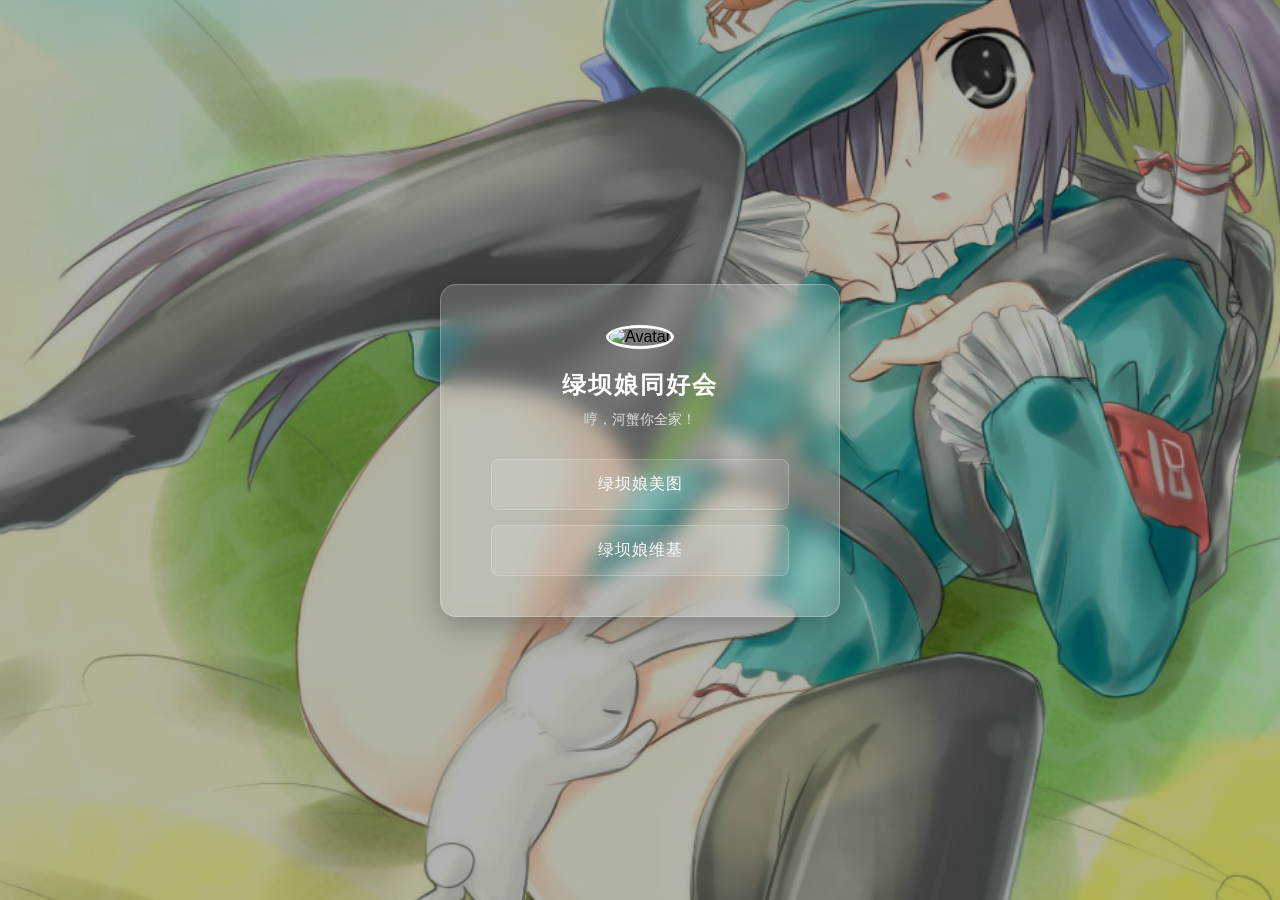
==== index.html @ 5021cb10 "111" ====
<!DOCTYPE html>
<html lang="zh-CN">
<head>
    <meta charset="UTF-8">
    <meta name="viewport" content="width=device-width, initial-scale=1.0">
    <title>我的个人主页</title>
    <style>
        /* 清除默认样式，确保全屏填充 */
        * {
            margin: 0;
            padding: 0;
            box-sizing: border-box;
        }

        body, html {
            height: 100%;
            font-family: 'PingFang SC', 'Microsoft YaHei', sans-serif;
            overflow: hidden; /* 防止出现滚动条 */
        }

		/* 背景图容器 */
		.background-container {
			position: fixed;
			top: 0;
			left: 0;
			width: 100%;
			height: 100%;
			background-image:url('./images/background.jpg'); 
			background-size: cover;       
			background-position: center;   
			background-repeat: no-repeat;  
			z-index: -1;                  
		}

        /* 遮罩层，让背景图暗一点，突显前方文字 */
        .overlay {
            position: fixed;
            top: 0;
            left: 0;
            width: 100%;
            height: 100%;
            background: rgba(0, 0, 0, 0.3); /* 30% 黑色透明度 */
            z-index: 0;
        }

        /* 前端内容居中容器 */
        .content-wrapper {
            position: relative;
            z-index: 1;
            height: 100%;
            display: flex;
            justify-content: center; /* 水平居中 */
            align-items: center;     /* 垂直居中 */
            padding: 20px;
        }

        /* 个人主页卡片 */
        .profile-card {
            background: rgba(255, 255, 255, 0.15); /* 毛玻璃半透明底色 */
            backdrop-filter: blur(10px);           /* 毛玻璃模糊效果 */
            -webkit-backdrop-filter: blur(10px);
            border: 1px solid rgba(255, 255, 255, 0.25);
            padding: 40px 50px;
            border-radius: 16px;
            width: 100%;
            max-width: 400px;                      /* 限制最大宽度 */
            text-align: center;
            box-shadow: 0 8px 32px 0 rgba(0, 0, 0, 0.3);
        }

        /* 头像（可选） */
        .avatar {
            width: 90px;
            height: 90px;
            border-radius: 50%;
            margin-bottom: 20px;
            border: 3px solid #fff;
            object-fit: cover;
        }

        /* 主标题 */
        .profile-card h1 {
            color: #ffffff;
            font-size: 24px;
            margin-bottom: 10px;
            letter-spacing: 2px;
        }

        /* 副标题/简介 */
        .profile-card p {
            color: #e0e0e0;
            font-size: 14px;
            margin-bottom: 30px;
        }

        /* 竖向列表容器 */
        .link-list {
            display: flex;
            flex-direction: column; /* 竖向排列 */
            gap: 15px;              /* 列表项之间的间距 */
        }

        /* 竖向列表中的每一项（按钮样式） */
        .link-item {
            display: block;
            padding: 14px;
            color: #ffffff;
            text-decoration: none;  /* 去掉下划线 */
            background: rgba(255, 255, 255, 0.1);
            border: 1px solid rgba(255, 255, 255, 0.2);
            border-radius: 8px;
            font-size: 16px;
            transition: all 0.3s ease; /* 动画过渡效果 */
            letter-spacing: 1px;
        }

        /* 鼠标悬停（Hover）效果 */
        .link-item:hover {
            background: #ffffff;
            color: #333333;
            transform: translateY(-2px); /* 微微上浮 */
            box-shadow: 0 5px 15px rgba(0,0,0,0.2);
        }
    </style>
</head>
<body>

    <div class="background-container"></div>
    <div class="overlay"></div>

    <div class="content-wrapper">
        <div class="profile-card">
            <img class="avatar" src="https://picsum.photos/100" alt="Avatar">
            
            <h1>绿坝娘同好会</h1>
            <p>哼，河蟹你全家！</p>

            <nav class="link-list">
                <a href="https://greendam.icu" target="_blank" class="link-item">绿坝娘美图</a>
                <a href="https://greendam.fandom.com/zh" target="_blank" class="link-item">绿坝娘维基</a>
            </nav>
        </div>
    </div>

</body>
</html>
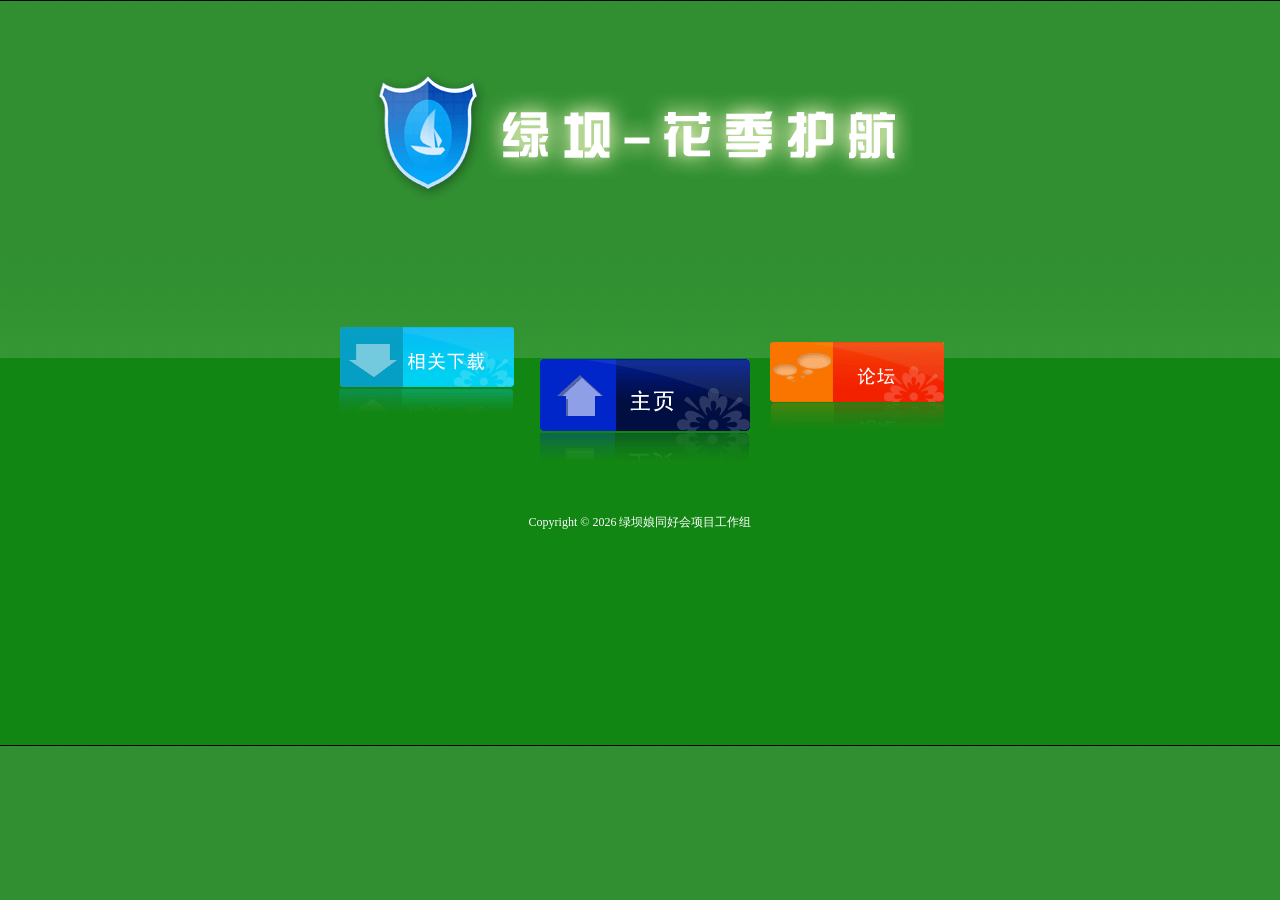
==== commit 0240374e: "绿航网，，，" ====
--- a/index.html
+++ b/index.html
@@ -1,146 +1,54 @@
-<!DOCTYPE html>
-<html lang="zh-CN">
-<head>
-    <meta charset="UTF-8">
-    <meta name="viewport" content="width=device-width, initial-scale=1.0">
-    <title>我的个人主页</title>
-    <style>
-        /* 清除默认样式，确保全屏填充 */
-        * {
-            margin: 0;
-            padding: 0;
-            box-sizing: border-box;
-        }
+<!DOCTYPE html PUBLIC "-//W3C//DTD XHTML 1.0 Transitional//EN" "http://www.w3.org/TR/xhtml1/DTD/xhtml1-transitional.dtd">
+<html xmlns="http://www.w3.org/1999/xhtml" style="--wm-toolbar-height: 67px;"><head><meta http-equiv="Content-Type" content="text/html; charset=UTF-8">
+<link rel="stylesheet" type="text/css" href="./styles/banner-styles.css">
+<link rel="stylesheet" type="text/css" href="./styles/iconochive.css">
+<!-- End Wayback Rewrite JS Include -->
 
-        body, html {
-            height: 100%;
-            font-family: 'PingFang SC', 'Microsoft YaHei', sans-serif;
-            overflow: hidden; /* 防止出现滚动条 */
-        }
 
-		/* 背景图容器 */
-		.background-container {
-			position: fixed;
-			top: 0;
-			left: 0;
-			width: 100%;
-			height: 100%;
-			background-image:url('./images/background.jpg'); 
-			background-size: cover;       
-			background-position: center;   
-			background-repeat: no-repeat;  
-			z-index: -1;                  
-		}
-
-        /* 遮罩层，让背景图暗一点，突显前方文字 */
-        .overlay {
-            position: fixed;
-            top: 0;
-            left: 0;
-            width: 100%;
-            height: 100%;
-            background: rgba(0, 0, 0, 0.3); /* 30% 黑色透明度 */
-            z-index: 0;
-        }
-
-        /* 前端内容居中容器 */
-        .content-wrapper {
-            position: relative;
-            z-index: 1;
-            height: 100%;
-            display: flex;
-            justify-content: center; /* 水平居中 */
-            align-items: center;     /* 垂直居中 */
-            padding: 20px;
-        }
-
-        /* 个人主页卡片 */
-        .profile-card {
-            background: rgba(255, 255, 255, 0.15); /* 毛玻璃半透明底色 */
-            backdrop-filter: blur(10px);           /* 毛玻璃模糊效果 */
-            -webkit-backdrop-filter: blur(10px);
-            border: 1px solid rgba(255, 255, 255, 0.25);
-            padding: 40px 50px;
-            border-radius: 16px;
-            width: 100%;
-            max-width: 400px;                      /* 限制最大宽度 */
-            text-align: center;
-            box-shadow: 0 8px 32px 0 rgba(0, 0, 0, 0.3);
-        }
-
-        /* 头像（可选） */
-        .avatar {
-            width: 90px;
-            height: 90px;
-            border-radius: 50%;
-            margin-bottom: 20px;
-            border: 3px solid #fff;
-            object-fit: cover;
-        }
-
-        /* 主标题 */
-        .profile-card h1 {
-            color: #ffffff;
-            font-size: 24px;
-            margin-bottom: 10px;
-            letter-spacing: 2px;
-        }
-
-        /* 副标题/简介 */
-        .profile-card p {
-            color: #e0e0e0;
-            font-size: 14px;
-            margin-bottom: 30px;
-        }
-
-        /* 竖向列表容器 */
-        .link-list {
-            display: flex;
-            flex-direction: column; /* 竖向排列 */
-            gap: 15px;              /* 列表项之间的间距 */
-        }
-
-        /* 竖向列表中的每一项（按钮样式） */
-        .link-item {
-            display: block;
-            padding: 14px;
-            color: #ffffff;
-            text-decoration: none;  /* 去掉下划线 */
-            background: rgba(255, 255, 255, 0.1);
-            border: 1px solid rgba(255, 255, 255, 0.2);
-            border-radius: 8px;
-            font-size: 16px;
-            transition: all 0.3s ease; /* 动画过渡效果 */
-            letter-spacing: 1px;
-        }
-
-        /* 鼠标悬停（Hover）效果 */
-        .link-item:hover {
-            background: #ffffff;
-            color: #333333;
-            transform: translateY(-2px); /* 微微上浮 */
-            box-shadow: 0 5px 15px rgba(0,0,0,0.2);
-        }
-    </style>
+<title>绿色上网-绿航网官方网站</title>
+<meta name="keywords" content="上绿色网,健康成长，畅游无忧，过滤软件，快乐成长，黄色堵截，公益性质，花季护航,过滤软件，绿航网，绿网，软件下载">
+<meta name="description" content="绿航网是针对青少年上网问题的专业网站，免费为家长和学校提供绿色上网管理软件《绿坝-花季护航》,该软件由国家出资购买，供社会免费下载使用。网站还提供绿色上网的最新资讯和论坛，其在线客服为软件安装使用提供及时的技术服务支持。">
+<link href="./styles/lvba.css" rel="stylesheet" type="text/css">
+<!-- try {if( self.location == "http://mail.hncit.com/" ) {
+top.location.href = "http://mail.hncit.com/webmail";
+}
+else if( self.location == "http://mail.lssw365.net/" ) {
+top.location.href = "http://mail.lssw365.net/webmail";
+} -->
+<!-- 
+<script>
+try {if( self.location == "https://web.archive.org/web/20120614145024/http://home.lssw365.net/" ) {
+top.location.href = "https://web.archive.org/web/20120614145024/http://home.lssw365.net/huhang";
+}
+else if( self.location == "https://web.archive.org/web/20120614145024/http://home.lssw365.net/" ) {
+top.location.href = "https://web.archive.org/web/20120614145024/http://home.lssw365.net/huhang";
+}
+else if( self.location == "https://web.archive.org/web/20120614145024/http://bbs.lssw365.net/" ) {
+top.location.href = "https://web.archive.org/web/20120614145024/http://bbs.lssw365.net/bbs/";
+}
+else {document.write (" ")}} catch(e) {}
+</script> 
+-->
+<link rel="shortcut icon" href="./images/favicon.ico">
 </head>
 <body>
+<div class="main">
+	<div class="main_top"><img src="./images/main_logo.gif"></div>
+	<div class="main_middle">
+		<img src="./images/main_door.gif" border="0" usemap="#Map" alt="绿色上网">
+<map name="Map" id="Map">
+	<area shape="rect" coords="10,19,185,79" href="https://greendam.icu" target="_blank">
+	<area shape="rect" coords="210,50,421,124" href="https://greendam.fandom.com/zh" target="_blank">
+	<area shape="rect" coords="438,34,614,95" href="https://tieba.baidu.com/f?ie=utf-8&kw=%E6%A0%BC%E6%9E%97%E8%BE%BE%E5%A7%86" target="_blank">
+</map>
+  </div>
+<!-- 	<div class="clink"><li><a href="../lvhang/yqlink.html" target="_blank" >友情链接</a>&nbsp;</li></div> -->
+	<div class="main_footer">Copyright © 2026 绿坝娘同好会项目工作组</div>
+	<div></div>
+</div>
 
-    <div class="background-container"></div>
-    <div class="overlay"></div>
 
-    <div class="content-wrapper">
-        <div class="profile-card">
-            <img class="avatar" src="https://picsum.photos/100" alt="Avatar">
-            
-            <h1>绿坝娘同好会</h1>
-            <p>哼，河蟹你全家！</p>
-
-            <nav class="link-list">
-                <a href="https://greendam.icu" target="_blank" class="link-item">绿坝娘美图</a>
-                <a href="https://greendam.fandom.com/zh" target="_blank" class="link-item">绿坝娘维基</a>
-            </nav>
-        </div>
-    </div>
-
-</body>
-</html>+<!--
+<script>document.write("<scr"+"ipt language=\"javascript\" src=\"http://www.53kf.com/kf.php?arg=ql1205&style=2&keyword="+escape(document.referrer)+"\"></scr"+"ipt>");</script><script language="javascript" src="https://web.archive.org/web/20120614145024js_/http://www.53kf.com/kf.php?arg=ql1205&amp;style=2&amp;keyword="></script>
+-->
+</body></html>
--- a/styles/banner-styles.css
+++ b/styles/banner-styles.css
@@ -0,0 +1,527 @@
+:root {
+  --wm-toolbar-height: 65px;
+}
+#wm-ipp-base {
+  height:65px;/* initial height just in case js code fails */
+  padding:0;
+  margin:0;
+  border:none;
+  background:none transparent;
+}
+#wm-ipp {
+  z-index: 2147483647;
+}
+#wm-ipp, #wm-ipp * {
+  font-family:Lucida Grande, Helvetica, Arial, sans-serif;
+  font-size:12px;
+  line-height:1.2;
+  letter-spacing:0;
+  width:auto;
+  height:auto;
+  max-width:none;
+  max-height:none;
+  min-width:0 !important;
+  min-height:0;
+  outline:none;
+  float:none;
+  text-align:left;
+  border:none;
+  color: #000;
+  text-indent: 0;
+  position: initial;
+  background: none;
+}
+#wm-ipp div, #wm-ipp canvas {
+  display: block;
+}
+#wm-ipp div, #wm-ipp tr, #wm-ipp td, #wm-ipp a, #wm-ipp form {
+  padding:0;
+  margin:0;
+  border:none;
+  border-radius:0;
+  background-color:transparent;
+  background-image:none;
+  /*z-index:2147483640;*/
+  height:auto;
+}
+#wm-ipp table {
+  border:none;
+  border-collapse:collapse;
+  margin:0;
+  padding:0;
+  width:auto;
+  font-size:inherit;
+}
+#wm-ipp form input {
+  padding:1px !important;
+  height:auto;
+  display:inline;
+  margin:0;
+  color: #000;
+  background: none #fff;
+  border: 1px solid #666;
+}
+#wm-ipp form input[type=submit] {
+  padding:0 8px !important;
+  margin:1px 0 1px 5px !important;
+  width:auto !important;
+  border: 1px solid #000 !important;
+  background: #fff !important;
+  color: #000 !important;
+}
+#wm-ipp form input[type=submit]:hover {
+  background: #eee !important;
+  cursor: pointer !important;
+}
+#wm-ipp form input[type=submit]:active {
+  transform: translateY(1px);
+}
+#wm-ipp a {
+  display: inline;
+}    
+#wm-ipp a:hover{
+  text-decoration:underline;
+}
+#wm-ipp a.wm-btn:hover {
+  text-decoration:none;
+  color:#ff0 !important;
+}
+#wm-ipp a.wm-btn:hover span {
+  color:#ff0 !important;
+}
+#wm-ipp #wm-ipp-inside {
+  margin: 0 6px;
+  border:5px solid #000;
+  border-top:none;
+  background-color:rgba(255,255,255,0.9);
+  -moz-box-shadow:1px 1px 4px #333;
+  -webkit-box-shadow:1px 1px 4px #333;
+  box-shadow:1px 1px 4px #333;
+  border-radius:0 0 8px 8px;
+}
+/* selectors are intentionally verbose to ensure priority */
+#wm-ipp #wm-logo {
+  padding:0 10px;
+  vertical-align:middle;
+  min-width:100px;
+  flex: 0 0 100px;
+}
+#wm-ipp .c {
+  padding-left: 4px;
+}
+#wm-ipp .c .u {
+    margin-top: 4px !important;
+}
+#wm-ipp .n {
+  padding:0 0 0 5px !important;
+  vertical-align: bottom;
+}
+#wm-ipp .n a {
+  text-decoration:none;
+  color:#33f;
+  font-weight:bold;
+}
+#wm-ipp .n .b {
+  padding:0 6px 0 0 !important;
+  text-align:right !important;
+  overflow:visible;
+  white-space:nowrap;
+  color:#99a;
+  vertical-align:middle;
+}
+#wm-ipp .n .y .b {
+  padding:0 6px 2px 0 !important;
+}
+#wm-ipp .n .c {
+  background:#000;
+  color:#ff0;
+  font-weight:bold;
+  padding:0 !important;
+  text-align:center;
+}
+#wm-ipp .n .d span.ta {
+  display:inline-block;
+  width: 0;
+  height: 0;
+  border-color: transparent #99a;
+  border-style: solid;
+}
+#wm-ipp .n .d .b span.ta {
+  border-width: 8px 14px 8px 0;
+}
+#wm-ipp .n .d .f span.ta {
+  border-width: 8px 0 8px 14px;
+}
+#wm-ipp .n .d a span.ta {
+  border-color: transparent #33f;
+}
+#wm-ipp .n .d a span.ta:hover {
+  border-color: transparent #77f;
+}
+#wm-ipp.hi .n td.c {
+  color:#ec008c;
+}
+#wm-ipp .n td.f {
+  padding:0 0 0 6px !important;
+  text-align:left !important;
+  overflow:visible;
+  white-space:nowrap;
+  color:#99a;
+  vertical-align:middle;
+}
+#wm-ipp .n tr.m td {
+  text-transform:uppercase;
+  white-space:nowrap;
+  padding:2px 0;
+}
+#wm-ipp .c .s {
+  padding:0 5px 0 0 !important;
+  vertical-align:bottom;
+}
+#wm-ipp #wm-nav-captures {
+  white-space: nowrap;
+}
+#wm-ipp .c .s a.t {
+  color:#33f;
+  font-weight:bold;
+  line-height: 1.8;
+}
+#wm-ipp .c .s div.r {
+  color: #666;
+  font-size:9px;
+  white-space:nowrap;
+}
+#wm-ipp .c .k {
+  padding-bottom:1px;
+}
+#wm-ipp .c .s {
+  padding:0 5px 2px 0 !important;
+}
+#wm-ipp td#displayMonthEl {
+  padding: 2px 0 !important;
+}
+#wm-ipp td#displayYearEl {
+  padding: 0 0 2px 0 !important;
+}
+
+div#wm-ipp-sparkline {
+  position:relative;/* for positioning markers */
+  white-space:nowrap;
+  background-color:#fff;
+  cursor:pointer;
+  line-height:0.9;
+}
+#sparklineImgId, #wm-sparkline-canvas {
+  position:relative;
+  z-index:9012;
+  max-width:none;
+}
+#wm-ipp-sparkline div.yt {
+  position:absolute;
+  z-index:9010 !important;
+  background-color:#ff0 !important;
+  top: 0;
+}
+#wm-ipp-sparkline div.mt {
+  position:absolute;
+  z-index:9013 !important;
+  background-color:#ec008c !important;
+  top: 0;
+}  
+#wm-ipp .r {
+    margin-left: 4px;
+}
+#wm-ipp .r a {
+  color:#33f;
+  border:none;
+  position:relative;
+  background-color:transparent;
+  background-repeat:no-repeat !important;
+  background-position:100% 100% !important;
+  text-decoration: none;
+}
+#wm-ipp #wm-capinfo {
+  /* prevents notice div background from sticking into round corners of
+     #wm-ipp-inside */
+  border-radius: 0 0 4px 4px;
+}
+#wm-ipp #wm-capinfo .c-logo {
+  display:block;
+  float:left;
+  margin-right:3px;
+  width:90px;
+  min-height:90px;
+  max-height: 290px;
+  border-radius:45px;
+  overflow:hidden;
+  background-position:50%;
+  background-size:auto 90px;
+  box-shadow: 0 0 2px 2px rgba(208,208,208,128) inset;
+}
+#wm-ipp #wm-capinfo .c-logo span {
+  display:inline-block;
+}
+#wm-ipp #wm-capinfo .c-logo img {
+  height:90px;
+  position:relative;
+  left:-50%;
+}
+#wm-ipp #wm-capinfo .wm-title {
+  font-size:130%;
+}
+#wm-ipp #wm-capinfo a.wm-selector {
+  display:inline-block;
+  color: #aaa;
+  text-decoration:none !important;
+  padding: 2px 8px;
+}
+#wm-ipp #wm-capinfo a.wm-selector.selected {
+  background-color:#666;
+}
+#wm-ipp #wm-capinfo a.wm-selector:hover {
+  color: #fff;
+}
+#wm-ipp #wm-capinfo.notice-only #wm-capinfo-collected-by,
+#wm-ipp #wm-capinfo.notice-only #wm-capinfo-timestamps {
+    display: none;
+}
+#wm-ipp #wm-capinfo #wm-capinfo-notice .wm-capinfo-content {
+    background-color:#ff0;
+    padding:5px;
+    font-size:14px;
+    text-align:center;
+}
+#wm-ipp #wm-capinfo #wm-capinfo-notice .wm-capinfo-content * {
+    font-size:14px;
+    text-align:center;
+}
+#wm-ipp #wm-expand {
+  right: 1px;
+  bottom: -1px;
+  color: #ffffff;
+  background-color: #666 !important;
+  padding:0 5px 0 3px !important;
+  border-radius: 3px 3px 0 0 !important;
+}
+#wm-ipp #wm-expand span {
+  color: #ffffff;
+}
+#wm-ipp #wm-expand #wm-expand-icon {
+  display: inline-block;
+  transition: transform 0.5s;
+  transform-origin: 50% 45%;
+}
+#wm-ipp #wm-expand.wm-open #wm-expand-icon {
+  transform: rotate(180deg);
+}
+#wm-ipp #wmtb {
+  text-align:right;
+}
+#wm-ipp #wmtb #wmtbURL {
+  width: calc(100% - 45px);
+}
+#wm-ipp #wm-graph-anchor {
+  border-right:1px solid #ccc;
+}
+/* time coherence */
+html.wb-highlight {
+  box-shadow: inset 0 0 0 3px #a50e3a !important;
+}    
+.wb-highlight {
+  outline: 3px solid #a50e3a !important;
+}
+#wm-ipp-print {
+  display:none !important;
+}
+@media print {
+#wm-ipp-base {
+  display:none !important;
+}
+#wm-ipp-print {
+  display:block !important;
+  white-space: nowrap;
+  overflow: hidden;
+  text-overflow: ellipsis;
+}
+}
+@media (max-width:414px) {
+    #wm-ipp .xxs {
+	display:none !important;
+    }
+}
+@media (min-width:1055px) {
+#wm-ipp #wm-graph-anchor {
+  display:block !important;
+}
+}
+@media (max-width:1054px) {
+#wm-ipp #wm-graph-anchor {
+  display:none !important;
+}
+}
+@media (max-width:1163px) {
+#wm-logo {
+    display:none !important;
+}
+}
+
+#wm-btns {
+    white-space: nowrap;
+    margin-top: -2px;
+}
+
+#wm-btns #wm-save-snapshot-open {
+  margin-right: 7px;
+  top: -6px;
+}
+
+#wm-btns #wm-sign-in {
+  box-sizing: content-box;
+  display: none;
+  margin-right: 7px;
+  top: -8px;
+
+  /*
+  round border around sign in button
+  */
+  border: 2px #000 solid;
+  border-radius: 14px;
+  padding-right: 2px;
+  padding-bottom: 2px;
+  width: 11px;
+  height: 11px;
+}
+
+#wm-btns #wm-sign-in>.iconochive-person {
+  font-size: 12.5px;
+}
+
+#wm-save-snapshot-open > .iconochive-web {
+  color:#000;
+  font-size:160%;
+}
+
+#wm-ipp #wm-share {
+  display: flex;
+  align-items: flex-end;
+  justify-content: space-between;
+}
+
+#wm-share > #wm-screenshot {
+  display: inline-block;
+  margin-right: 3px;
+  visibility: hidden;
+}
+
+#wm-screenshot > .iconochive-image {
+  color:#000;
+  font-size:160%;
+}
+
+#wm-share > #wm-video {
+  display: inline-block;
+  margin-right: 3px;
+  visibility: hidden;
+}
+
+#wm-video > .iconochive-movies {
+  color: #000;
+  display: inline-block;
+  font-size: 150%;
+  margin-bottom: 2px;
+}
+
+#wm-btns #wm-save-snapshot-in-progress {
+  display: none;
+  font-size:160%;
+  opacity: 0.5;
+  position: relative;
+  margin-right: 7px;
+  top: -5px;
+}
+
+#wm-btns #wm-save-snapshot-success {
+  display: none;
+  color: green;
+  position: relative;
+  top: -7px;
+}
+
+#wm-btns #wm-save-snapshot-fail {
+  display: none;
+  color: red;
+  position: relative;
+  top: -7px;
+}
+
+.wm-icon-screen-shot {
+  background: url("../images/web-screenshot.svg") no-repeat !important;
+  background-size: contain !important;
+  width: 22px !important;
+  height: 19px !important;
+
+  display: inline-block;
+}
+#donato {
+    /* transition effect is disable so as to simplify height adjustment */
+    /*transition: height 0.5s;*/
+    height: 0;
+    margin: 0;
+    padding: 0;
+    border-bottom: 1px solid #999 !important;
+}
+body.wm-modal {
+    height: auto !important;
+    overflow: hidden !important;
+}
+#donato #donato-base {
+    width: 100%;
+    height: 100%;
+    /*bottom: 0;*/
+    margin: 0;
+    padding: 0;
+    position: absolute;
+    z-index: 2147483639;
+}
+body.wm-modal #donato #donato-base {
+    position: fixed;
+    top: 0;
+    left: 0;
+    right: 0;
+    bottom: 0;
+    z-index: 2147483640;
+}
+
+.wb-autocomplete-suggestions {
+    font-family: Lucida Grande, Helvetica, Arial, sans-serif;
+    font-size: 12px;
+    text-align: left;
+    cursor: default;
+    border: 1px solid #ccc;
+    border-top: 0;
+    background: #fff;
+    box-shadow: -1px 1px 3px rgba(0,0,0,.1);
+    position: absolute;
+    display: none;
+    z-index: 2147483647;
+    max-height: 254px;
+    overflow: hidden;
+    overflow-y: auto;
+    box-sizing: border-box;
+}
+.wb-autocomplete-suggestion {
+    position: relative;
+    padding: 0 .6em;
+    line-height: 23px;
+    white-space: nowrap;
+    overflow: hidden;
+    text-overflow: ellipsis;
+    font-size: 1.02em;
+    color: #333;
+}
+.wb-autocomplete-suggestion b {
+    font-weight: bold;
+}
+.wb-autocomplete-suggestion.selected {
+    background: #f0f0f0;
+}
--- a/styles/iconochive.css
+++ b/styles/iconochive.css
@@ -0,0 +1,116 @@
+@font-face{font-family:'Iconochive-Regular';src:url('../fonts/Iconochive-Regular.eot');src:url('../fonts/Iconochive-Regular.eot') format('embedded-opentype'),url('../fonts/Iconochive-Regular.woff') format('woff'),url('../fonts/Iconochive-Regular.ttf') format('truetype'),url('../fonts/Iconochive-Regular.svg#Iconochive-Regular') format('svg');font-weight:normal;font-style:normal}
+[class^="iconochive-"],[class*=" iconochive-"]{font-family:'Iconochive-Regular'!important;speak:none;font-style:normal;font-weight:normal;font-variant:normal;text-transform:none;line-height:1;-webkit-font-smoothing:antialiased;-moz-osx-font-smoothing:grayscale}
+.iconochive-Uplevel:before{content:"\21b5"}
+.iconochive-exit:before{content:"\1f6a3"}
+.iconochive-beta:before{content:"\3b2"}
+.iconochive-logo:before{content:"\1f3db"}
+.iconochive-audio:before{content:"\1f568"}
+.iconochive-movies:before{content:"\1f39e"}
+.iconochive-software:before{content:"\1f4be"}
+.iconochive-texts:before{content:"\1f56e"}
+.iconochive-etree:before{content:"\1f3a4"}
+.iconochive-image:before{content:"\1f5bc"}
+.iconochive-web:before{content:"\1f5d4"}
+.iconochive-collection:before{content:"\2211"}
+.iconochive-folder:before{content:"\1f4c2"}
+.iconochive-data:before{content:"\1f5c3"}
+.iconochive-tv:before{content:"\1f4fa"}
+.iconochive-article:before{content:"\1f5cf"}
+.iconochive-question:before{content:"\2370"}
+.iconochive-question-dark:before{content:"\3f"}
+.iconochive-info:before{content:"\69"}
+.iconochive-info-small:before{content:"\24d8"}
+.iconochive-comment:before{content:"\1f5e9"}
+.iconochive-comments:before{content:"\1f5ea"}
+.iconochive-person:before{content:"\1f464"}
+.iconochive-people:before{content:"\1f465"}
+.iconochive-eye:before{content:"\1f441"}
+.iconochive-rss:before{content:"\221e"}
+.iconochive-time:before{content:"\1f551"}
+.iconochive-quote:before{content:"\275d"}
+.iconochive-disc:before{content:"\1f4bf"}
+.iconochive-tv-commercial:before{content:"\1f4b0"}
+.iconochive-search:before{content:"\1f50d"}
+.iconochive-search-star:before{content:"\273d"}
+.iconochive-tiles:before{content:"\229e"}
+.iconochive-list:before{content:"\21f6"}
+.iconochive-list-bulleted:before{content:"\2317"}
+.iconochive-latest:before{content:"\2208"}
+.iconochive-left:before{content:"\2c2"}
+.iconochive-right:before{content:"\2c3"}
+.iconochive-left-solid:before{content:"\25c2"}
+.iconochive-right-solid:before{content:"\25b8"}
+.iconochive-up-solid:before{content:"\25b4"}
+.iconochive-down-solid:before{content:"\25be"}
+.iconochive-dot:before{content:"\23e4"}
+.iconochive-dots:before{content:"\25a6"}
+.iconochive-columns:before{content:"\25af"}
+.iconochive-sort:before{content:"\21d5"}
+.iconochive-atoz:before{content:"\1f524"}
+.iconochive-ztoa:before{content:"\1f525"}
+.iconochive-upload:before{content:"\1f4e4"}
+.iconochive-download:before{content:"\1f4e5"}
+.iconochive-favorite:before{content:"\2605"}
+.iconochive-heart:before{content:"\2665"}
+.iconochive-play:before{content:"\25b6"}
+.iconochive-play-framed:before{content:"\1f3ac"}
+.iconochive-fullscreen:before{content:"\26f6"}
+.iconochive-mute:before{content:"\1f507"}
+.iconochive-unmute:before{content:"\1f50a"}
+.iconochive-share:before{content:"\1f381"}
+.iconochive-edit:before{content:"\270e"}
+.iconochive-reedit:before{content:"\2710"}
+.iconochive-gear:before{content:"\2699"}
+.iconochive-remove-circle:before{content:"\274e"}
+.iconochive-plus-circle:before{content:"\1f5d6"}
+.iconochive-minus-circle:before{content:"\1f5d5"}
+.iconochive-x:before{content:"\1f5d9"}
+.iconochive-fork:before{content:"\22d4"}
+.iconochive-trash:before{content:"\1f5d1"}
+.iconochive-warning:before{content:"\26a0"}
+.iconochive-flash:before{content:"\1f5f2"}
+.iconochive-world:before{content:"\1f5fa"}
+.iconochive-lock:before{content:"\1f512"}
+.iconochive-unlock:before{content:"\1f513"}
+.iconochive-twitter:before{content:"\1f426"}
+.iconochive-facebook:before{content:"\66"}
+.iconochive-googleplus:before{content:"\67"}
+.iconochive-reddit:before{content:"\1f47d"}
+.iconochive-tumblr:before{content:"\54"}
+.iconochive-pinterest:before{content:"\1d4df"}
+.iconochive-popcorn:before{content:"\1f4a5"}
+.iconochive-email:before{content:"\1f4e7"}
+.iconochive-embed:before{content:"\1f517"}
+.iconochive-gamepad:before{content:"\1f579"}
+.iconochive-Zoom_In:before{content:"\2b"}
+.iconochive-Zoom_Out:before{content:"\2d"}
+.iconochive-RSS:before{content:"\1f4e8"}
+.iconochive-Light_Bulb:before{content:"\1f4a1"}
+.iconochive-Add:before{content:"\2295"}
+.iconochive-Tab_Activity:before{content:"\2318"}
+.iconochive-Forward:before{content:"\23e9"}
+.iconochive-Backward:before{content:"\23ea"}
+.iconochive-No_Audio:before{content:"\1f508"}
+.iconochive-Pause:before{content:"\23f8"}
+.iconochive-No_Favorite:before{content:"\2606"}
+.iconochive-Unike:before{content:"\2661"}
+.iconochive-Song:before{content:"\266b"}
+.iconochive-No_Flag:before{content:"\2690"}
+.iconochive-Flag:before{content:"\2691"}
+.iconochive-Done:before{content:"\2713"}
+.iconochive-Check:before{content:"\2714"}
+.iconochive-Refresh:before{content:"\27f3"}
+.iconochive-Headphones:before{content:"\1f3a7"}
+.iconochive-Chart:before{content:"\1f4c8"}
+.iconochive-Bookmark:before{content:"\1f4d1"}
+.iconochive-Documents:before{content:"\1f4da"}
+.iconochive-Newspaper:before{content:"\1f4f0"}
+.iconochive-Podcast:before{content:"\1f4f6"}
+.iconochive-Radio:before{content:"\1f4fb"}
+.iconochive-Cassette:before{content:"\1f4fc"}
+.iconochive-Shuffle:before{content:"\1f500"}
+.iconochive-Loop:before{content:"\1f501"}
+.iconochive-Low_Audio:before{content:"\1f509"}
+.iconochive-First:before{content:"\1f396"}
+.iconochive-Invisible:before{content:"\1f576"}
+.iconochive-Computer:before{content:"\1f5b3"}
--- a/styles/lvba.css
+++ b/styles/lvba.css
@@ -0,0 +1,74 @@
+/* CSS Document */
+body{
+	margin:0 auto;
+	padding: 0px;
+	font-size: 12px;
+	color: #fff;
+	line-height: 170%;
+	text-align:center;
+	font-family: 'verdana', 'Lucida Sans Unicode', 'sans-serif';
+	background-image:url('../images/main_bg.gif');
+
+}
+
+.main_top{
+padding-top:69px;
+}
+.main_middle{
+padding-top:100px;
+
+}
+
+.main_index{
+	position:absolute;
+	left: 391px;
+	top: 359px;
+}
+.main_bbs{
+	position:absolute;
+	left: 620px;
+	top: 341px;
+}
+.main_down{
+	position:absolute;
+	left: 190px;
+	top: 326px;
+}
+.main_footer{
+padding-top:40px;
+}
+
+
+.top{
+height:72px;
+background-color:#009966;
+}
+
+
+
+/*link style*/
+
+.clink  a:visited{COLOR:#fff;TEXT-DECORATION: none;}
+.clink  a:hover{COLOR:#00F;TEXT-DECORATION: underline;}
+
+/*
+     FILE ARCHIVED ON 00:55:27 May 04, 2012 AND RETRIEVED FROM THE
+     INTERNET ARCHIVE ON 18:44:38 Jun 01, 2026.
+     JAVASCRIPT APPENDED BY WAYBACK MACHINE, COPYRIGHT INTERNET ARCHIVE.
+
+     ALL OTHER CONTENT MAY ALSO BE PROTECTED BY COPYRIGHT (17 U.S.C.
+     SECTION 108(a)(3)).
+*/
+/*
+playback timings (ms):
+  capture_cache.get: 2.64
+  captures_list: 0.498
+  exclusion.robots: 0.043
+  exclusion.robots.policy: 0.035
+  esindex: 0.01
+  cdx.remote: 6.256
+  LoadShardBlock: 203.206 (3)
+  PetaboxLoader3.resolve: 223.125 (5)
+  PetaboxLoader3.datanode: 155.926 (5)
+  load_resource: 232.099 (2)
+*/
